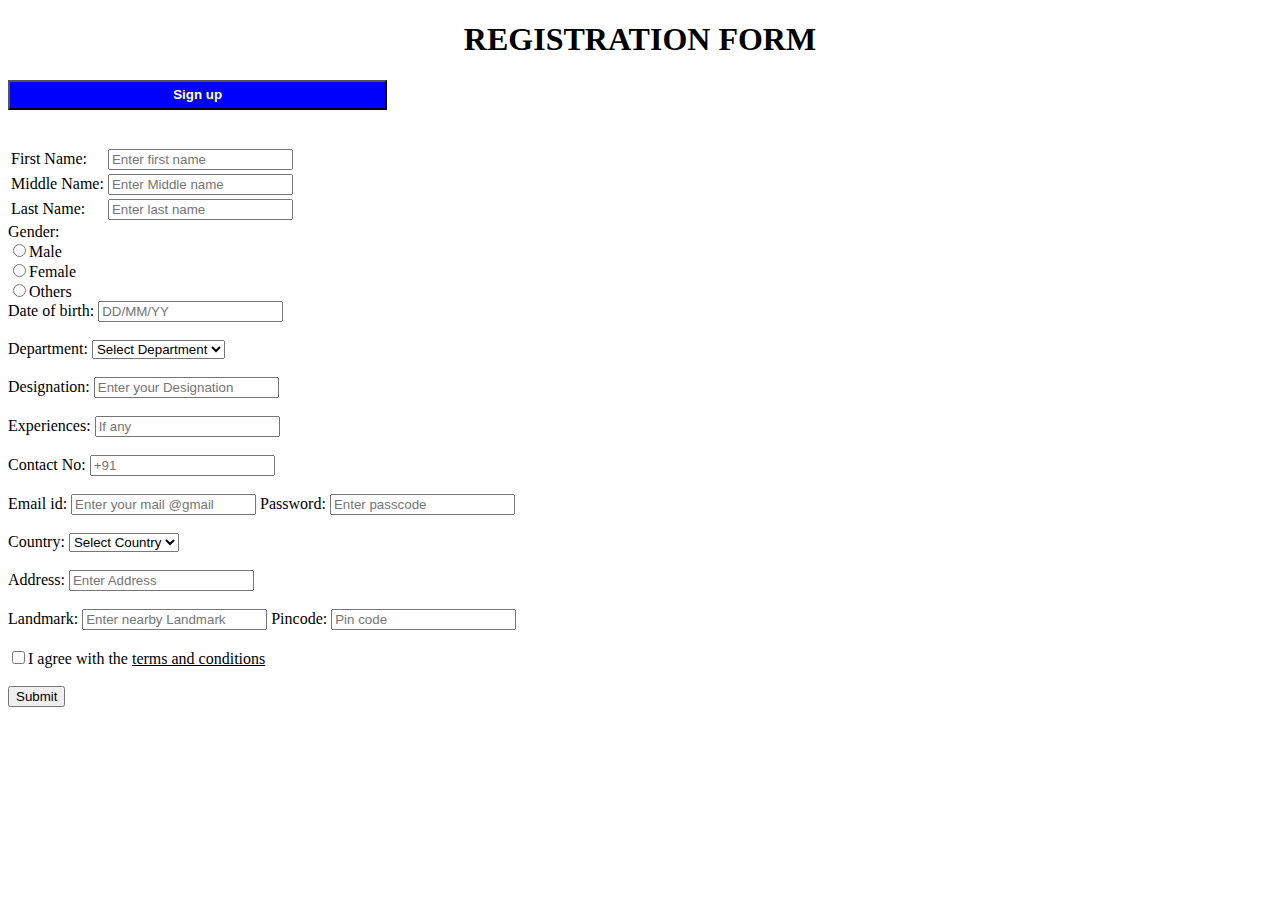
==== index.html @ 55e9fbff "Add files via upload" ====
<!DOCTYPE html>
    <html lang="en">
    <head>
        <meta charset="UTF-8">
        <meta name="viewport" content="width=device-width>, initial-scale=1.0">
        <title>Employee Registration Form</title>
        </head>
    <body>
        <center>
        <h1>REGISTRATION FORM</h1>
        </center>
        <button style="background-color:blue;color: white; width:30%; height:30px;"type="Sign up"><b>Sign up</b></button>
        <form>
        <table>
            <tr>
                <td>First Name:  </td>
          <td><input type="text" placeholder="Enter first name"></td>
          </tr>
          <tr> 
            <td>Middle Name: </td>
            <td><input type="text" placeholder="Enter Middle name"></td>
          </tr>
          <tr>
            <td>Last Name: </td>
            <td><input type="text" placeholder="Enter last name"></td>
            </tr>
            <br><br>
        </table>
            <label>Gender:</label> 
            <br>
            <input type="radio" name="Male">Male
            <br>
            <input type="radio" name="Female">Female
           <br>
           <input type="radio" name="Others">Others
           <br>
           <lable>Date of birth:</label>
            <input type="numbers" placeholder="DD/MM/YY">
           <br><br>
         <lable>Department: </lable>
             <select name="Department" id="Department">
                  <option value ="select Department">Select Department</option>
                  <option value ="HR">HR </option>
                  <option value ="Developer">Developer</option>
                  <option value ="Accounting">Accounting </option>
                  <option value ="Recruiting">Recruiting </option>
                  <option value ="Marketing">Marketing</option>
                  <option value ="Finance">Finance</option>
             </select>
             <br><br>
                    <lable>Designation:  </lable>
                    <input type="text" placeholder="Enter your Designation">
                    <br><br>
                    <lable>Experiences:</lable>
                    <input type="text" placeholder="If any">
                    <br><br>
            <lable>Contact No:  </lable>
            <input type="number" placeholder="+91 ">
            <br><br>
            <lable>Email id:</lable>
            <input type="text" placeholder="Enter your mail @gmail">
                <lable>Password:</lable>
            <input type="password" placeholder="Enter passcode">
        <br><br>
            <lable>Country:</lable>
        <select name="Country" >
            <option value =" Select Country">Select Country</option>
                <option value ="India">India </option>
                <option value ="USA">USA</option>
                <option value ="UK">UK </option>
                <option value ="Canada">Canada</option>
                <option value ="SouthAfrica">SouthAfrica</option>
                <option value ="Russia">Russia</option>
        </select>
                <br><br>
            <lable>Address: </lable>
        <input type="text" placeholder="Enter Address">
        <br><br>
            <lable>Landmark:</lable>
            <input type="text" placeholder="Enter nearby Landmark">
        <lable>Pincode:</lable>
        <input type="number" placeholder="Pin code">
        <br><br>
        <input type="checkbox" >I agree with the <u>terms and conditions</u>
        <br><br>
        <input type="button" value="Submit">
    </form>
    </body>
    </html>
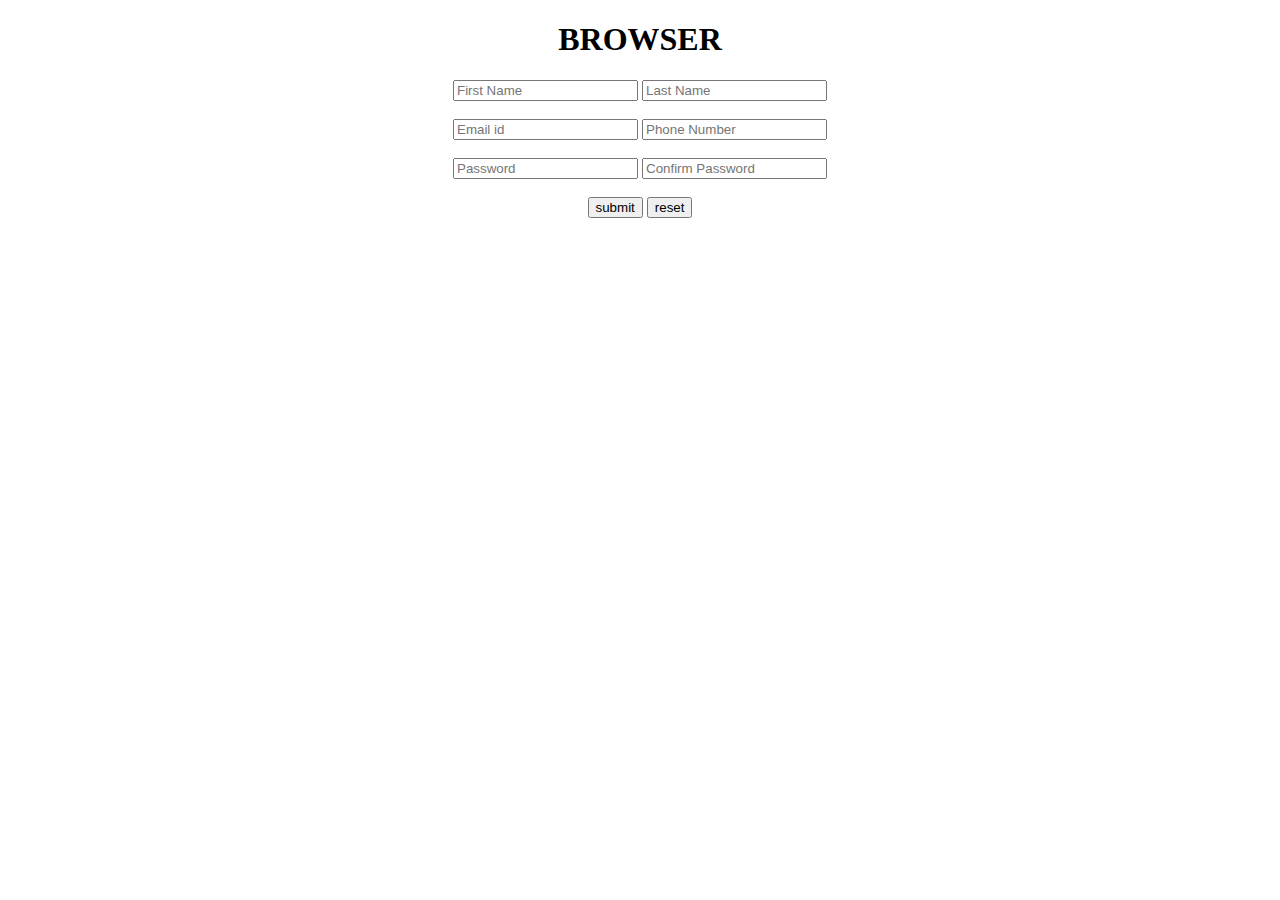
==== commit e9dbaee3: "Add files via upload" ====
--- a/index.html
+++ b/index.html
@@ -1,89 +1,38 @@
-    <!DOCTYPE html>
-    <html lang="en">
-    <head>
-        <meta charset="UTF-8">
-        <meta name="viewport" content="width=device-width>, initial-scale=1.0">
-        <title>Employee Registration Form</title>
-        </head>
-    <body>
-        <center>
-        <h1>REGISTRATION FORM</h1>
-        </center>
-        <button style="background-color:blue;color: white; width:30%; height:30px;"type="Sign up"><b>Sign up</b></button>
-        <form>
-        <table>
-            <tr>
-                <td>First Name:  </td>
-          <td><input type="text" placeholder="Enter first name"></td>
-          </tr>
-          <tr> 
-            <td>Middle Name: </td>
-            <td><input type="text" placeholder="Enter Middle name"></td>
-          </tr>
-          <tr>
-            <td>Last Name: </td>
-            <td><input type="text" placeholder="Enter last name"></td>
-            </tr>
-            <br><br>
-        </table>
-            <label>Gender:</label> 
-            <br>
-            <input type="radio" name="Male">Male
-            <br>
-            <input type="radio" name="Female">Female
-           <br>
-           <input type="radio" name="Others">Others
-           <br>
-           <lable>Date of birth:</label>
-            <input type="numbers" placeholder="DD/MM/YY">
-           <br><br>
-         <lable>Department: </lable>
-             <select name="Department" id="Department">
-                  <option value ="select Department">Select Department</option>
-                  <option value ="HR">HR </option>
-                  <option value ="Developer">Developer</option>
-                  <option value ="Accounting">Accounting </option>
-                  <option value ="Recruiting">Recruiting </option>
-                  <option value ="Marketing">Marketing</option>
-                  <option value ="Finance">Finance</option>
-             </select>
-             <br><br>
-                    <lable>Designation:  </lable>
-                    <input type="text" placeholder="Enter your Designation">
-                    <br><br>
-                    <lable>Experiences:</lable>
-                    <input type="text" placeholder="If any">
-                    <br><br>
-            <lable>Contact No:  </lable>
-            <input type="number" placeholder="+91 ">
-            <br><br>
-            <lable>Email id:</lable>
-            <input type="text" placeholder="Enter your mail @gmail">
-                <lable>Password:</lable>
-            <input type="password" placeholder="Enter passcode">
-        <br><br>
-            <lable>Country:</lable>
-        <select name="Country" >
-            <option value =" Select Country">Select Country</option>
-                <option value ="India">India </option>
-                <option value ="USA">USA</option>
-                <option value ="UK">UK </option>
-                <option value ="Canada">Canada</option>
-                <option value ="SouthAfrica">SouthAfrica</option>
-                <option value ="Russia">Russia</option>
-        </select>
-                <br><br>
-            <lable>Address: </lable>
-        <input type="text" placeholder="Enter Address">
-        <br><br>
-            <lable>Landmark:</lable>
-            <input type="text" placeholder="Enter nearby Landmark">
-        <lable>Pincode:</lable>
-        <input type="number" placeholder="Pin code">
-        <br><br>
-        <input type="checkbox" >I agree with the <u>terms and conditions</u>
-        <br><br>
-        <input type="button" value="Submit">
-    </form>
-    </body>
-    </html>+<!DOCTYPE html>
+
+<center>
+<html lang="en">
+   <head>
+    
+    <title>BROWSER</title>
+    <meta charset="UTF-8">
+    <meta name="viewport" content="width=device-width, initial-scale=1.0">
+    <link rel ='stylesheet' href="style.css">
+    
+</head>
+<div class="up">
+  <h1 >BROWSER</h1>
+</div>
+
+
+<div>
+<body class="box">
+    <div class="form">
+    <input type="text" placeholder="First Name" required>
+    <input type="text" placeholder="Last Name" required>
+    <br><br>
+    <input type="email" placeholder="Email id" required>
+    <input type="text" placeholder="Phone Number" required>
+    <br><br>
+    <input type="password" placeholder="Password" required>
+    <input type="password" placeholder="Confirm Password" required>
+    <br><br>
+      <button>submit</button>
+      <button>reset</button>
+    </div>
+</div>
+</body>
+
+
+</html>
+</center>